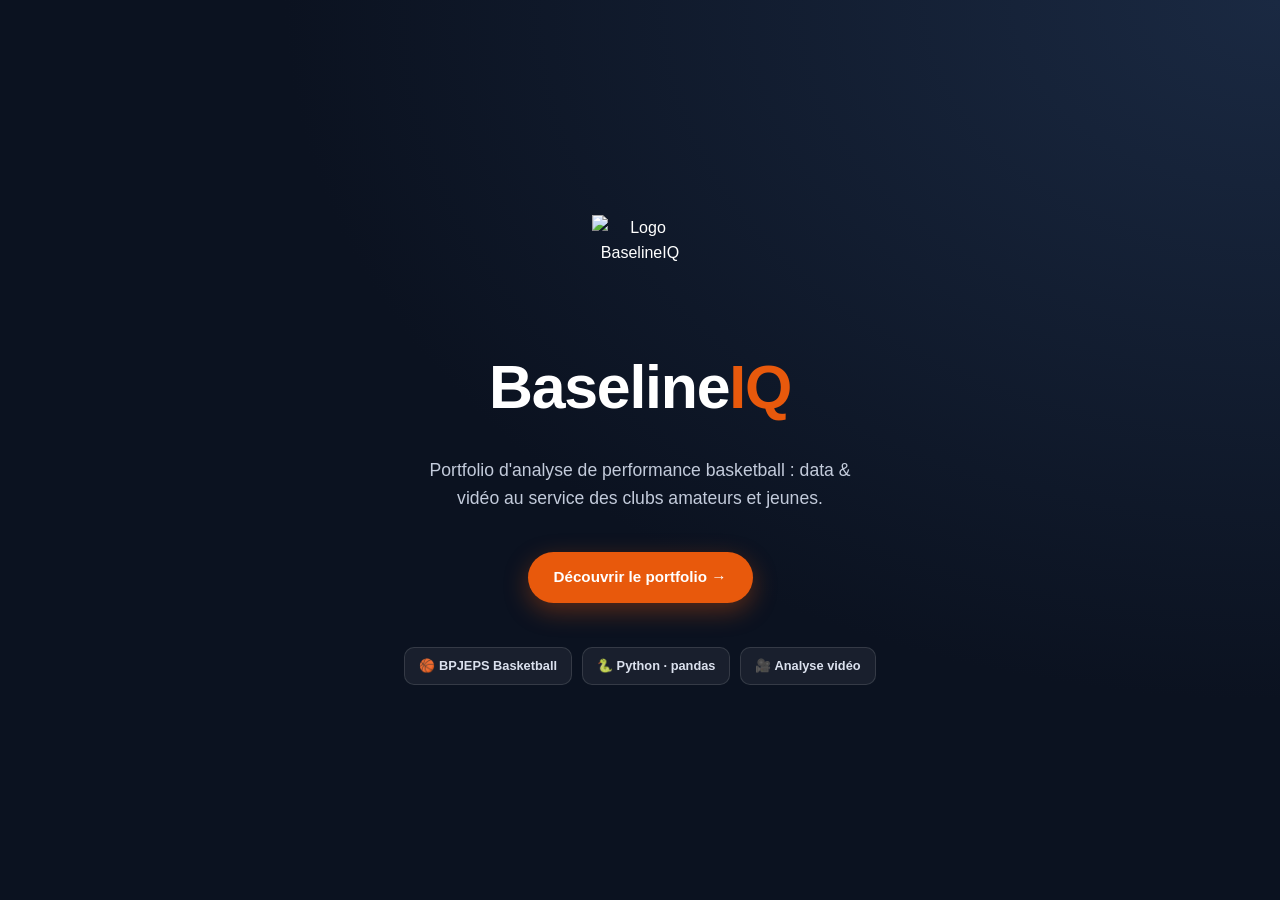
==== index.html @ 478c8d11 "Add files via upload" ====
<!DOCTYPE html>
<html lang="fr">
<head>
<meta charset="UTF-8">
<meta name="viewport" content="width=device-width, initial-scale=1.0">
<title>BaselineIQ — Portfolio Analyste Performance Basketball</title>
<meta name="description" content="BaselineIQ — Portfolio d'analyse de performance basketball : data et vidéo au service des clubs amateurs et jeunes.">
<link rel="icon" type="image/svg+xml" href="assets/logo.svg">
<link rel="stylesheet" href="style.css">
</head>
<body>

<div class="cover">
  <div class="cover-inner">
    <img src="assets/logo.svg" alt="Logo BaselineIQ" class="cover-logo">
    <h1>Baseline<span class="accent">IQ</span></h1>
    <p class="lead">Portfolio d'analyse de performance basketball : data &amp; vidéo au service des clubs amateurs et jeunes.</p>
    <a href="accueil.html" class="btn btn-primary">Découvrir le portfolio →</a>
    <div class="cover-badges">
      <div class="cover-badge">🏀 BPJEPS Basketball</div>
      <div class="cover-badge">🐍 Python · pandas</div>
      <div class="cover-badge">🎥 Analyse vidéo</div>
    </div>
  </div>
</div>

</body>
</html>
---- style.css ----
:root{
  --navy:#0b1220;
  --navy-2:#121b2e;
  --orange:#e8590c;
  --orange-light:#ff8a4c;
  --blue:#1f4e8c;
  --blue-light:#3f7ac0;
  --green:#2f9e44;
  --red:#c92a2a;
  --text-dark:#1a1f2b;
  --text-mid:#4b5563;
  --text-light:#9aa5b8;
  --bg:#f7f8fb;
  --card:#ffffff;
  --border:#e6e9f0;
  --radius:14px;
  --shadow:0 4px 20px rgba(15,23,42,0.06);
  --shadow-lg:0 10px 40px rgba(15,23,42,0.12);
  --maxw:1120px;
  font-family:-apple-system,BlinkMacSystemFont,"Segoe UI",Roboto,Helvetica,Arial,sans-serif;
}
*{box-sizing:border-box; margin:0; padding:0;}
html{scroll-behavior:smooth; background:#080d18;}
body{background:var(--bg); color:var(--text-dark); line-height:1.6; overflow-x:hidden; min-height:100vh;}
a{color:inherit; text-decoration:none;}
img,svg{max-width:100%; display:block;}
section{padding:100px 24px;}
.wrap{max-width:var(--maxw); margin:0 auto;}
.eyebrow{color:var(--orange); font-weight:700; letter-spacing:.08em; text-transform:uppercase; font-size:.78rem; margin-bottom:10px; display:block;}
h1,h2,h3,h4{font-weight:800; letter-spacing:-0.02em; color:var(--text-dark);}
h2{font-size:clamp(1.7rem,3vw,2.4rem); margin-bottom:14px;}
h3{font-size:1.2rem; margin-bottom:8px;}
h4{font-size:1rem;}
.section-intro{max-width:640px; color:var(--text-mid); margin-bottom:48px; font-size:1.05rem;}
.btn{display:inline-flex; align-items:center; gap:8px; padding:13px 26px; border-radius:999px; font-weight:700; font-size:.95rem; cursor:pointer; border:none; transition:transform .15s ease, box-shadow .15s ease;}
.btn:hover{transform:translateY(-2px);}
.btn-primary{background:var(--orange); color:#fff; box-shadow:0 8px 24px rgba(232,89,12,0.35);}
.btn-ghost{background:rgba(255,255,255,0.08); color:#fff; border:1px solid rgba(255,255,255,0.35);}
.btn-outline{background:transparent; border:1.5px solid var(--border); color:var(--text-dark);}
.btn-outline:hover{border-color:var(--orange); color:var(--orange);}
.btn-sm{padding:9px 18px; font-size:.85rem;}

/* LOGO / BRAND */
.logo-mark{display:inline-flex; align-items:center; justify-content:center; flex-shrink:0;}
.logo-mark img{display:block;}
.brand{display:flex; align-items:center; gap:10px; color:#fff; font-weight:800; font-size:1.15rem;}
.brand .accent{color:var(--orange-light);}

/* NAV */
header{position:fixed; top:0; left:0; right:0; z-index:100; background:rgba(11,18,32,0.85); backdrop-filter:blur(10px); border-bottom:1px solid rgba(255,255,255,0.06);}
nav{max-width:var(--maxw); margin:0 auto; display:flex; align-items:center; justify-content:space-between; padding:14px 24px;}
.nav-links{display:flex; gap:28px; list-style:none;}
.nav-links a{color:#cfd6e4; font-weight:600; font-size:.9rem; transition:color .15s; padding-bottom:4px; border-bottom:2px solid transparent;}
.nav-links a:hover{color:#fff;}
.nav-links a.active{color:#fff; border-bottom-color:var(--orange);}
.burger{display:none; flex-direction:column; gap:5px; cursor:pointer; background:none; border:none;}
.burger span{width:24px; height:2px; background:#fff; display:block;}
.mobile-menu{display:none; position:fixed; top:62px; left:0; right:0; background:var(--navy); flex-direction:column; padding:20px 24px; gap:18px; z-index:99; border-bottom:1px solid rgba(255,255,255,0.08); max-height:80vh; overflow-y:auto;}
.mobile-menu.open{display:flex;}
.mobile-menu a{color:#e6e9f0; font-weight:600; font-size:1rem;}
.mobile-menu a.active{color:var(--orange-light);}
body{padding-top:0;}
main{display:block; padding-top:62px;}

/* COVER PAGE (page de garde) */
.cover{
  min-height:100vh; display:flex; align-items:center; justify-content:center; text-align:center;
  background:radial-gradient(ellipse at top right, #1a2942 0%, var(--navy) 55%), var(--navy);
  color:#fff; position:relative; overflow:hidden; padding:24px;
}
.cover-inner{position:relative; z-index:1; max-width:560px;}
.cover-logo{margin:0 auto 28px; width:96px; height:96px;}
.cover h1{font-size:clamp(2.4rem,6vw,3.8rem); color:#fff; letter-spacing:-0.02em;}
.cover h1 .accent{color:var(--orange);}
.cover p.lead{margin:20px auto 40px; font-size:1.1rem; color:#c3cbdb; max-width:440px;}
.cover-badges{display:flex; gap:10px; flex-wrap:wrap; justify-content:center; margin-top:44px;}
.cover-badge{background:rgba(255,255,255,.06); border:1px solid rgba(255,255,255,.12); padding:8px 14px; border-radius:10px; font-size:.8rem; color:#dbe1ee; font-weight:600;}

/* HERO (accueil.html) */
.hero{
  background-color: var(--navy);
  background-image: linear-gradient(rgba(11,18,32,.72), rgba(11,18,32,.85)), url("assets/hero-bg.jpg");
  background-size: cover;
  background-position: center;
  color:#fff; padding:90px 24px 110px; position:relative; overflow:hidden;
  min-height:calc(100vh - 62px);
  display:flex; align-items:center;
}
.hero-inner{max-width:var(--maxw); margin:0 auto; position:relative; z-index:1;}
.hero-logo-row{display:flex; align-items:center; gap:16px; margin-bottom:26px;}
.hero h1{font-size:clamp(2.4rem,5.5vw,4rem); line-height:1.05; color:#fff;}
.hero h1 .accent{color:var(--orange);}
.hero p.lead{margin-top:22px; font-size:1.15rem; color:#c3cbdb; max-width:600px;}
.hero-actions{margin-top:36px; display:flex; gap:16px; flex-wrap:wrap;}
.hero-badges{display:flex; gap:14px; margin-top:56px; flex-wrap:wrap;}
.hero-badge{background:rgba(255,255,255,.06); border:1px solid rgba(255,255,255,.12); padding:10px 16px; border-radius:10px; font-size:.85rem; color:#dbe1ee; font-weight:600;}

/* ABOUT + PROFILE PHOTO */
.about-grid{display:grid; grid-template-columns:1.1fr .9fr; gap:56px; align-items:start;}
.about-grid p{color:var(--text-mid); margin-bottom:16px; font-size:1.02rem;}
.about-card{background:var(--card); border-radius:var(--radius); box-shadow:var(--shadow); padding:32px; border:1px solid var(--border); text-align:center;}
.profile-photo{width:140px; height:140px; border-radius:50%; object-fit:cover; margin:0 auto 20px; border:4px solid var(--bg); box-shadow:var(--shadow-lg);}
.profile-name{font-size:1.15rem; font-weight:800; color:var(--navy); margin-bottom:2px;}
.profile-role{color:var(--text-mid); font-size:.88rem; margin-bottom:22px;}
.stat-row{display:flex; justify-content:space-between; align-items:center; padding:14px 0; border-bottom:1px solid var(--border); text-align:left;}
.stat-row:last-child{border-bottom:none;}
.stat-row .label{color:var(--text-mid); font-size:.9rem; font-weight:600;}
.stat-row .value{font-weight:800; font-size:1.05rem; color:var(--navy);}
blockquote{border-left:4px solid var(--orange); padding-left:20px; font-style:italic; color:var(--text-dark); font-size:1.08rem; margin:28px 0;}

/* SKILLS */
.skills-grid{display:grid; grid-template-columns:repeat(3,1fr); gap:24px;}
.skill-card{background:var(--card); border:1px solid var(--border); border-radius:var(--radius); padding:28px; box-shadow:var(--shadow);}
.skill-card .icon{width:46px; height:46px; border-radius:12px; display:flex; align-items:center; justify-content:center; font-size:1.4rem; margin-bottom:16px;}
.icon.orange{background:rgba(232,89,12,.12); color:var(--orange);}
.icon.blue{background:rgba(31,78,140,.12); color:var(--blue);}
.icon.green{background:rgba(47,158,68,.12); color:var(--green);}
.tags{display:flex; flex-wrap:wrap; gap:8px; margin-top:14px;}
.tag{background:var(--bg); border:1px solid var(--border); padding:5px 12px; border-radius:999px; font-size:.8rem; font-weight:600; color:var(--text-mid);}

/* PROJECTS OVERVIEW */
.projects-grid{display:grid; grid-template-columns:repeat(3,1fr); gap:22px;}
.project-card{background:var(--card); border:1px solid var(--border); border-radius:var(--radius); padding:26px; box-shadow:var(--shadow); display:flex; flex-direction:column; transition:transform .15s, box-shadow .15s;}
.project-card:hover{transform:translateY(-4px); box-shadow:var(--shadow-lg);}
.badge{display:inline-block; font-size:.72rem; font-weight:800; letter-spacing:.03em; padding:5px 12px; border-radius:999px; margin-bottom:14px; width:fit-content; text-transform:uppercase;}
.badge.done{background:rgba(47,158,68,.12); color:var(--green);}
.badge.todo{background:rgba(31,78,140,.1); color:var(--blue);}
.project-card h3{margin-bottom:10px;}
.project-card p{color:var(--text-mid); font-size:.92rem; flex-grow:1; margin-bottom:16px;}
.project-num{font-size:.78rem; font-weight:800; color:var(--text-light); letter-spacing:.05em; margin-bottom:8px;}

/* PROJECT DETAIL (shared) */
.project-detail{scroll-margin-top:80px;}
.project-detail:nth-child(even){background:#eef1f6;}
.detail-header{display:flex; justify-content:space-between; align-items:flex-end; flex-wrap:wrap; gap:20px; margin-bottom:36px;}
.kpi-grid{display:grid; grid-template-columns:repeat(4,1fr); gap:16px; margin-bottom:44px;}
.kpi{background:var(--navy); color:#fff; border-radius:var(--radius); padding:22px; text-align:center;}
.kpi .num{font-size:1.9rem; font-weight:800; color:var(--orange-light);}
.kpi .lbl{font-size:.78rem; color:#b7c0d1; margin-top:6px; font-weight:600;}
.chart-grid{display:grid; grid-template-columns:1fr 1fr; gap:24px; margin-bottom:24px;}
.chart-card{background:var(--card); border:1px solid var(--border); border-radius:var(--radius); padding:24px; box-shadow:var(--shadow);}
.chart-card.full{grid-column:1/-1;}
.chart-card h4{margin-bottom:14px;}
.conclusions{background:var(--card); border:1px solid var(--border); border-radius:var(--radius); padding:28px; margin-top:24px; box-shadow:var(--shadow);}
.conclusions ol,.conclusions ul{margin-left:20px; color:var(--text-mid);}
.conclusions li{margin-bottom:10px;}
.download-row{display:flex; gap:14px; margin-top:28px; flex-wrap:wrap;}

/* TABLES */
table.data-table{width:100%; border-collapse:collapse; font-size:.88rem;}
table.data-table th{text-align:left; color:var(--text-light); font-size:.72rem; text-transform:uppercase; letter-spacing:.04em; padding:10px 12px; border-bottom:2px solid var(--border);}
table.data-table td{padding:11px 12px; border-bottom:1px solid var(--border); color:var(--text-mid);}
table.data-table tr:last-child td{border-bottom:none;}
table.data-table td.strong{color:var(--text-dark); font-weight:700;}
.compare-table th:nth-child(2), .compare-table td:nth-child(2),
.compare-table th:nth-child(3), .compare-table td:nth-child(3){text-align:center;}

/* FORM PILLS */
.form-pills{display:flex; gap:6px;}
.pill{width:28px; height:28px; border-radius:50%; display:flex; align-items:center; justify-content:center; font-size:.75rem; font-weight:800; color:#fff;}
.pill.w{background:var(--green);}
.pill.l{background:var(--red);}

/* TIMELINE */
.timeline{position:relative; padding-left:28px;}
.timeline::before{content:""; position:absolute; left:8px; top:6px; bottom:6px; width:2px; background:var(--border);}
.timeline-item{position:relative; margin-bottom:22px;}
.timeline-item::before{content:""; position:absolute; left:-28px; top:3px; width:14px; height:14px; border-radius:50%; background:var(--orange); border:3px solid var(--card);}
.timeline-item h4{margin-bottom:4px;}
.timeline-item p{color:var(--text-mid); font-size:.92rem;}

/* DOC CARD (scouting) */
.doc-card{background:var(--card); border:1px solid var(--border); border-radius:var(--radius); box-shadow:var(--shadow); overflow:hidden;}
.doc-card .doc-head{background:var(--navy); color:#fff; padding:26px 30px;}
.doc-card .doc-head .doc-eyebrow{color:var(--orange-light); font-weight:700; font-size:.75rem; text-transform:uppercase; letter-spacing:.06em;}
.doc-card .doc-head h3{color:#fff; margin:6px 0 0;}
.doc-body{padding:30px;}
.doc-section{margin-bottom:26px;}
.doc-section:last-child{margin-bottom:0;}
.doc-section h4{color:var(--orange); text-transform:uppercase; font-size:.8rem; letter-spacing:.04em; margin-bottom:12px;}
.doc-section ul{margin-left:20px; color:var(--text-mid);}
.doc-section li{margin-bottom:8px;}
.callout{background:var(--bg); border-left:4px solid var(--blue); padding:14px 18px; border-radius:8px; font-size:.92rem; color:var(--text-dark);}

/* LEGEND / VIDEO */
.legend-chips{display:flex; gap:10px; flex-wrap:wrap; margin-bottom:24px;}
.legend-chip{display:flex; align-items:center; gap:8px; font-size:.82rem; font-weight:600; color:var(--text-mid); background:var(--card); border:1px solid var(--border); padding:7px 14px; border-radius:999px;}
.legend-dot{width:9px; height:9px; border-radius:50%;}
.report-example{background:#0d1526; color:#d7e0f0; padding:24px; border-radius:12px; font-size:.88rem; line-height:1.7;}
.report-example strong{color:var(--orange-light);}

/* METHODOLOGY */
.method-steps{display:grid; grid-template-columns:repeat(3,1fr); gap:20px;}
.method-step{background:var(--card); border:1px solid var(--border); border-radius:var(--radius); padding:24px; box-shadow:var(--shadow); position:relative;}
.method-step .step-num{position:absolute; top:-14px; left:24px; background:var(--orange); color:#fff; width:30px; height:30px; border-radius:50%; display:flex; align-items:center; justify-content:center; font-weight:800; font-size:.85rem;}
.method-step h4{margin-top:6px;}
.method-step p{color:var(--text-mid); font-size:.9rem;}

/* CONTACT */
.contact-section{
  background-color: var(--navy);
  background-image: linear-gradient(rgba(11,18,32,.72), rgba(11,18,32,.85)), url("assets/contact-bg.jpg");
  background-size: cover;
  background-position: center;
  color:#fff; min-height:calc(100vh - 62px); display:flex; align-items:center;
}
.contact-inner{display:flex; justify-content:space-between; align-items:center; flex-wrap:wrap; gap:32px; width:100%;}
.contact-inner h2{color:#fff;}
.contact-inner p{color:#c3cbdb; max-width:480px;}
.contact-links{display:flex; gap:14px; flex-wrap:wrap;}
.contact-links a{background:rgba(255,255,255,.06); border:1px solid rgba(255,255,255,.18); padding:12px 20px; border-radius:10px; font-weight:600; font-size:.9rem;}
.contact-links a:hover{background:rgba(255,255,255,.12);}

footer{background:#080d18; color:#7b869c; padding:34px 24px; text-align:center; font-size:.85rem;}
footer .brand{color:#c3cbdb; justify-content:center; margin-bottom:8px; font-size:1rem;}

code, pre{font-family:"SFMono-Regular",Consolas,"Liberation Mono",Menlo,monospace;}
pre{background:#0d1526; color:#d7e0f0; padding:20px; border-radius:12px; overflow-x:auto; font-size:.82rem; line-height:1.55;}

@media (max-width:860px){
  .about-grid{grid-template-columns:1fr;}
  .skills-grid{grid-template-columns:1fr;}
  .projects-grid{grid-template-columns:1fr 1fr;}
  .chart-grid{grid-template-columns:1fr;}
  .kpi-grid{grid-template-columns:1fr 1fr;}
  .method-steps{grid-template-columns:1fr;}
  .nav-links{display:none;}
  .burger{display:flex;}
}
@media (max-width:560px){
  .projects-grid{grid-template-columns:1fr;}
  section{padding:70px 18px;}
  .doc-body{padding:22px;}
}
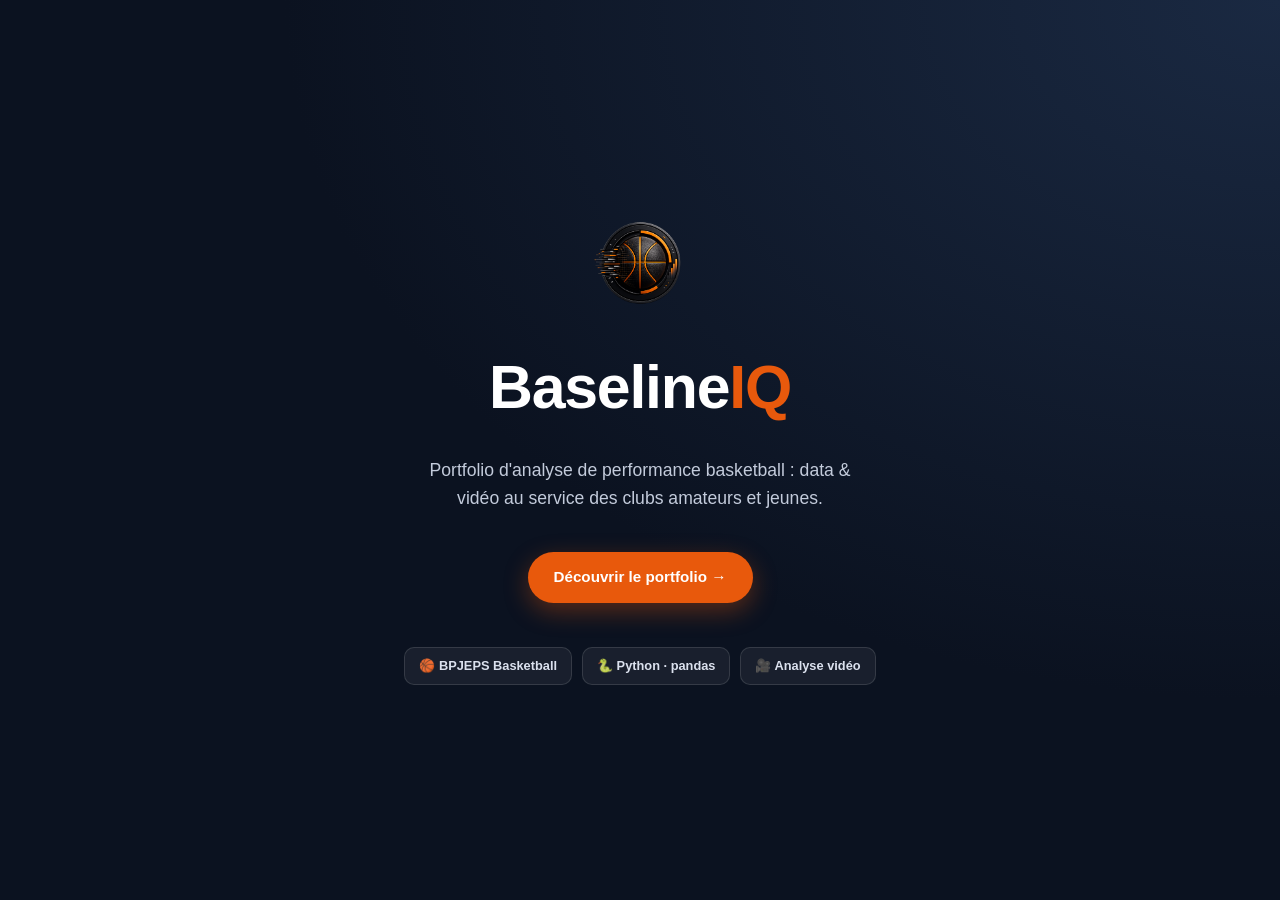
==== commit 45f5ad96: "Update index.html" ====
--- a/index.html
+++ b/index.html
@@ -5,14 +5,14 @@
 <meta name="viewport" content="width=device-width, initial-scale=1.0">
 <title>BaselineIQ — Portfolio Analyste Performance Basketball</title>
 <meta name="description" content="BaselineIQ — Portfolio d'analyse de performance basketball : data et vidéo au service des clubs amateurs et jeunes.">
-<link rel="icon" type="image/svg+xml" href="assets/logo.svg">
+<link rel="icon" type="image/svg+xml" href="assets/logo.png">
 <link rel="stylesheet" href="style.css">
 </head>
 <body>
 
 <div class="cover">
   <div class="cover-inner">
-    <img src="assets/logo.svg" alt="Logo BaselineIQ" class="cover-logo">
+    <img src="assets/logo.png" alt="Logo BaselineIQ" class="cover-logo">
     <h1>Baseline<span class="accent">IQ</span></h1>
     <p class="lead">Portfolio d'analyse de performance basketball : data &amp; vidéo au service des clubs amateurs et jeunes.</p>
     <a href="accueil.html" class="btn btn-primary">Découvrir le portfolio →</a>
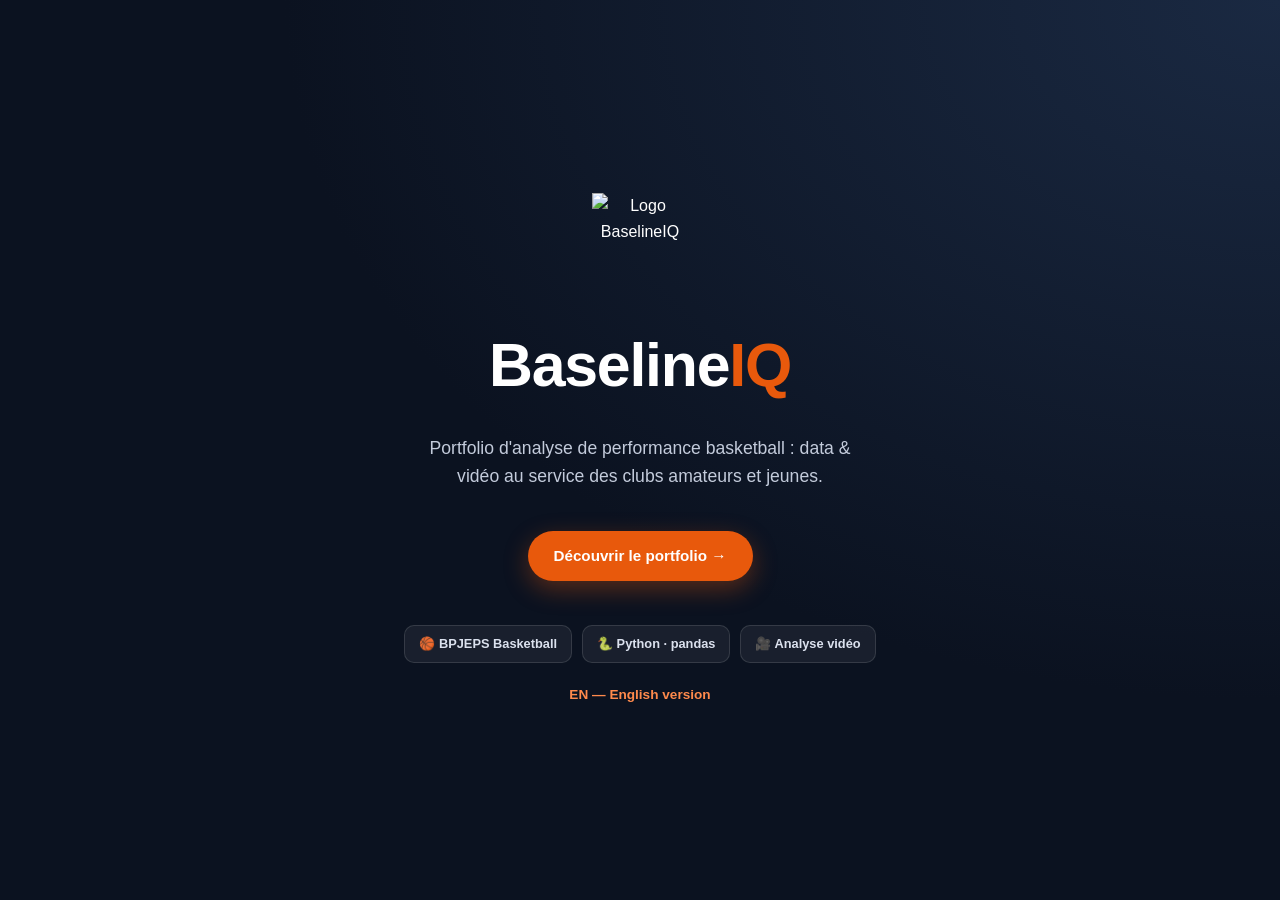
==== commit 9c1ac384: "Update index.html" ====
--- a/index.html
+++ b/index.html
@@ -5,14 +5,14 @@
 <meta name="viewport" content="width=device-width, initial-scale=1.0">
 <title>BaselineIQ — Portfolio Analyste Performance Basketball</title>
 <meta name="description" content="BaselineIQ — Portfolio d'analyse de performance basketball : data et vidéo au service des clubs amateurs et jeunes.">
-<link rel="icon" type="image/svg+xml" href="assets/logo.png">
+<link rel="icon" type="image/svg+xml" href="assets/logo.svg">
 <link rel="stylesheet" href="style.css">
 </head>
 <body>
 
 <div class="cover">
   <div class="cover-inner">
-    <img src="assets/logo.png" alt="Logo BaselineIQ" class="cover-logo">
+    <img src="assets/logo.svg" alt="Logo BaselineIQ" class="cover-logo">
     <h1>Baseline<span class="accent">IQ</span></h1>
     <p class="lead">Portfolio d'analyse de performance basketball : data &amp; vidéo au service des clubs amateurs et jeunes.</p>
     <a href="accueil.html" class="btn btn-primary">Découvrir le portfolio →</a>
@@ -21,6 +21,9 @@
       <div class="cover-badge">🐍 Python · pandas</div>
       <div class="cover-badge">🎥 Analyse vidéo</div>
     </div>
+    <div style="margin-top:18px;">
+      <a href="index-en.html" style="color:var(--orange-light); font-weight:700; font-size:.85rem;">EN — English version</a>
+    </div>
   </div>
 </div>
 
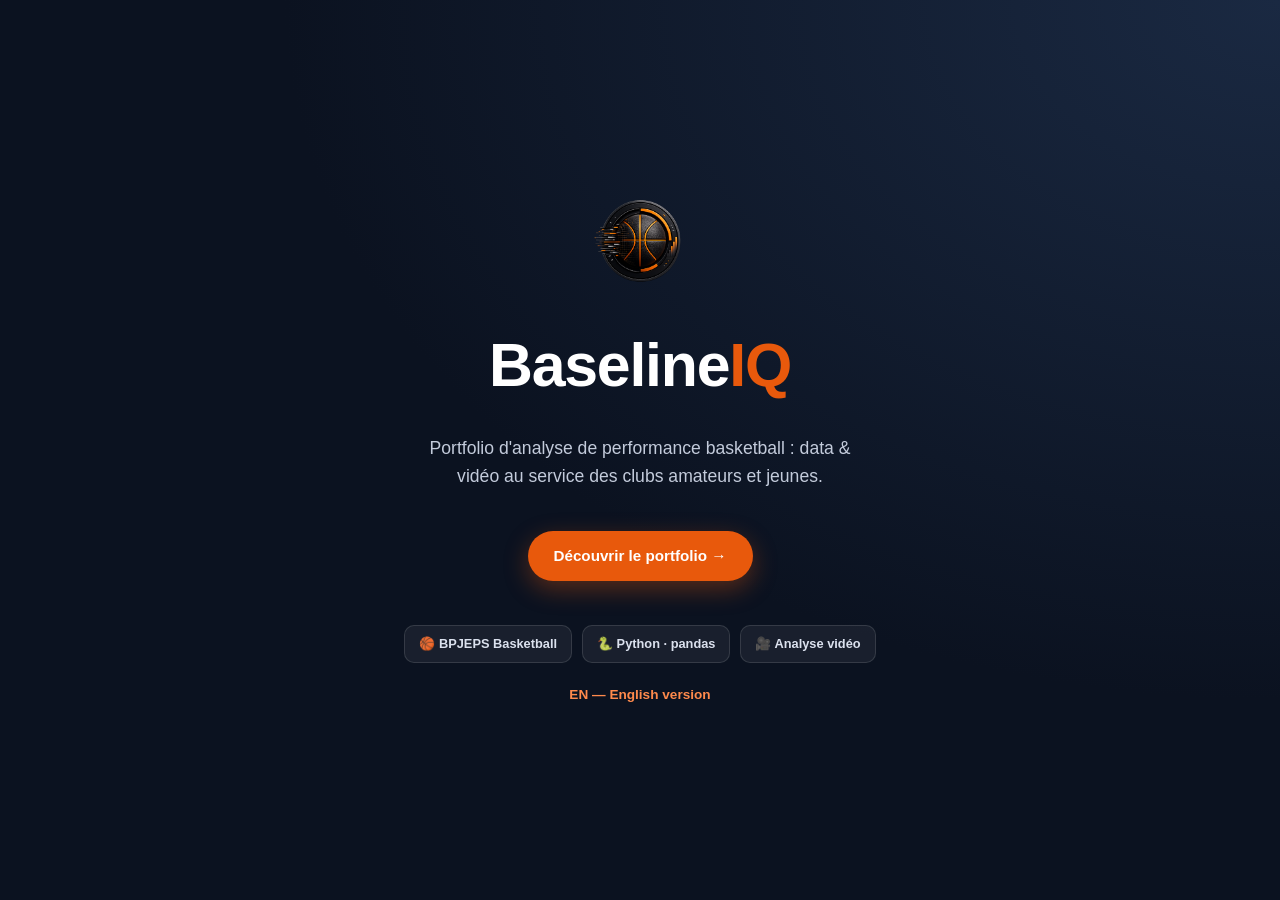
==== commit b86428e8: "Update index.html" ====
--- a/index.html
+++ b/index.html
@@ -5,14 +5,14 @@
 <meta name="viewport" content="width=device-width, initial-scale=1.0">
 <title>BaselineIQ — Portfolio Analyste Performance Basketball</title>
 <meta name="description" content="BaselineIQ — Portfolio d'analyse de performance basketball : data et vidéo au service des clubs amateurs et jeunes.">
-<link rel="icon" type="image/svg+xml" href="assets/logo.svg">
+<link rel="icon" type="image/svg+xml" href="assets/logo.png">
 <link rel="stylesheet" href="style.css">
 </head>
 <body>
 
 <div class="cover">
   <div class="cover-inner">
-    <img src="assets/logo.svg" alt="Logo BaselineIQ" class="cover-logo">
+    <img src="assets/logo.png" alt="Logo BaselineIQ" class="cover-logo">
     <h1>Baseline<span class="accent">IQ</span></h1>
     <p class="lead">Portfolio d'analyse de performance basketball : data &amp; vidéo au service des clubs amateurs et jeunes.</p>
     <a href="accueil.html" class="btn btn-primary">Découvrir le portfolio →</a>
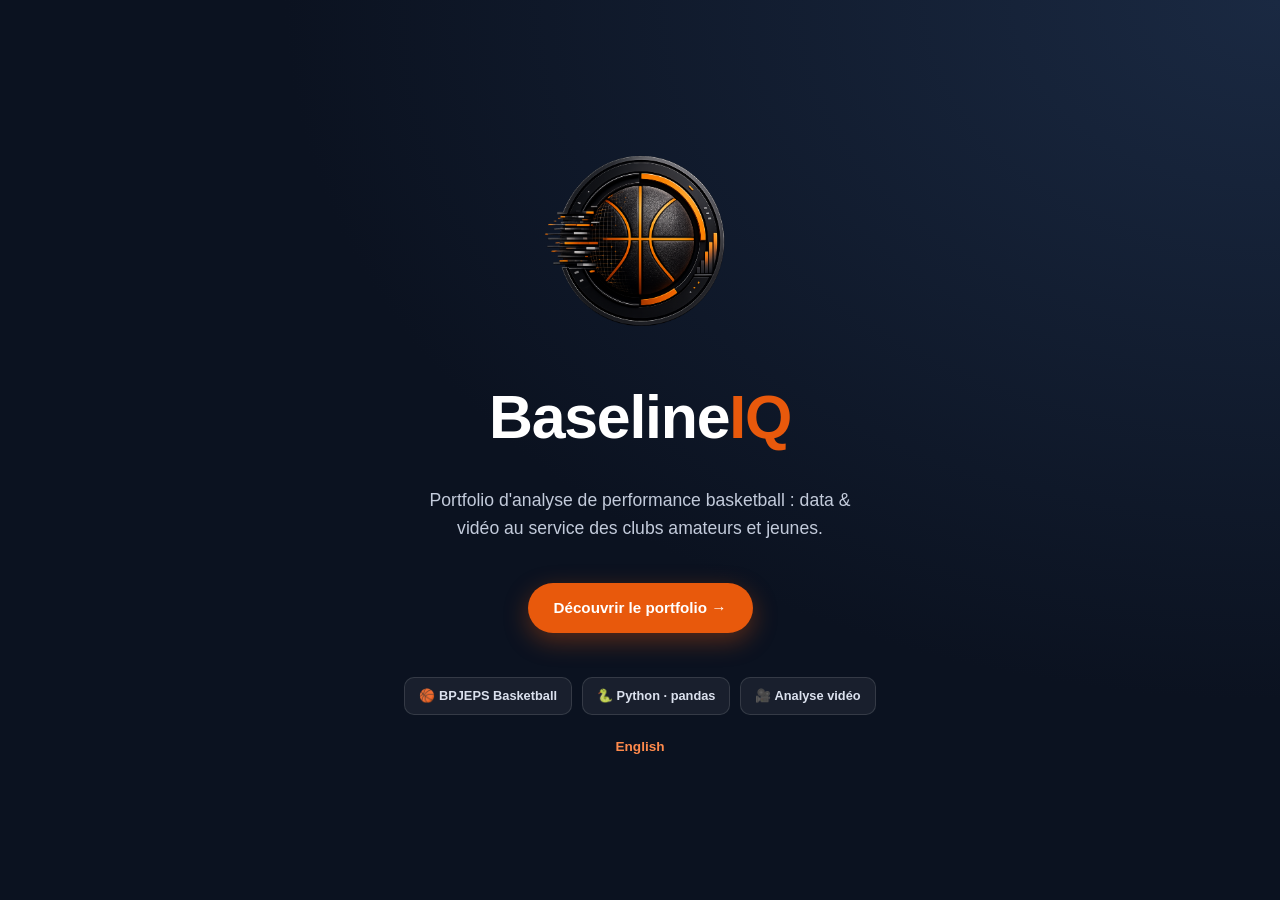
==== commit d33e1cdf: "Update index.html" ====
--- a/index.html
+++ b/index.html
@@ -5,7 +5,7 @@
 <meta name="viewport" content="width=device-width, initial-scale=1.0">
 <title>BaselineIQ — Portfolio Analyste Performance Basketball</title>
 <meta name="description" content="BaselineIQ — Portfolio d'analyse de performance basketball : data et vidéo au service des clubs amateurs et jeunes.">
-<link rel="icon" type="image/svg+xml" href="assets/logo.png">
+<link rel="icon" type="image/png+xml" href="assets/logo.png">
 <link rel="stylesheet" href="style.css">
 </head>
 <body>
@@ -22,7 +22,7 @@
       <div class="cover-badge">🎥 Analyse vidéo</div>
     </div>
     <div style="margin-top:18px;">
-      <a href="index-en.html" style="color:var(--orange-light); font-weight:700; font-size:.85rem;">EN — English version</a>
+      <a href="index-en.html" style="color:var(--orange-light); font-weight:700; font-size:.85rem;">English</a>
     </div>
   </div>
 </div>
--- a/style.css
+++ b/style.css
@@ -69,7 +69,7 @@
   color:#fff; position:relative; overflow:hidden; padding:24px;
 }
 .cover-inner{position:relative; z-index:1; max-width:560px;}
-.cover-logo{margin:0 auto 28px; width:96px; height:96px;}
+.cover-logo{margin:0 auto 28px; width:200px; height:200px;}
 .cover h1{font-size:clamp(2.4rem,6vw,3.8rem); color:#fff; letter-spacing:-0.02em;}
 .cover h1 .accent{color:var(--orange);}
 .cover p.lead{margin:20px auto 40px; font-size:1.1rem; color:#c3cbdb; max-width:440px;}
